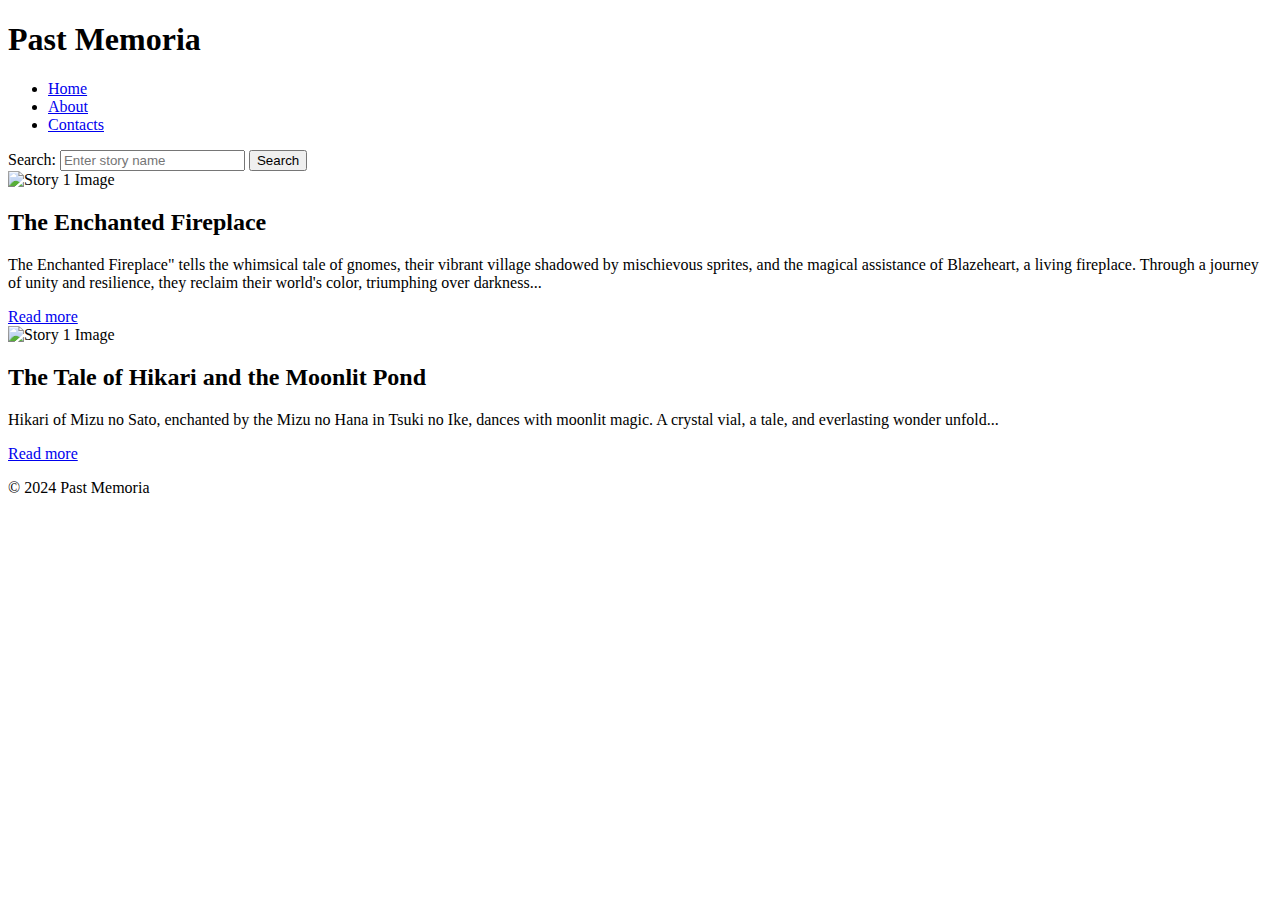
==== index.html @ b81b4483 "new name and moto" ====
<!DOCTYPE html>
<html lang="en">
<head>
    <meta charset="UTF-8">
    <meta name="viewport" content="width=device-width, initial-scale=1.0">
    <title>Past Memoria</title>
    <link rel="stylesheet" href="styles.css">
</head>
<body>
    <header>
        <h1>Past Memoria</h1>
        <nav>
            <ul>
                <li><a href="index.html">Home</a></li>
                <li><a href="Header/about.html">About</a></li>
                <li><a href="Header/contact.html">Contacts</a></li>
            </ul>
        </nav>
    </header>
    <main>
        <section id="search-section">
            <label for="search-input">Search:</label>
            <input type="text" id="search-input" placeholder="Enter story name">
            <button onclick="search()">Search</button>
        </section>
        <section id="stories-section">
            <!-- Sample stories will be displayed here -->
            <article>
                <img src="stories/story1/story1.jpg" alt="Story 1 Image">
                <div class="story-content">
                    <h2>The Enchanted Fireplace</h2>
                    <p>The Enchanted Fireplace" tells the whimsical tale of gnomes, their vibrant village shadowed by mischievous sprites, and the magical assistance of Blazeheart, a living fireplace. Through a journey of unity and resilience, they reclaim their world's color, triumphing over darkness...</p>
                    <a href="stories/story1/story1.html">Read more</a>
                </div>
            </article>
            
            <article>
                <img src="stories/story2/story2.jpg" alt="Story 1 Image">
                <div class="story-content">
                    <h2>The Tale of Hikari and the Moonlit Pond</h2>
                    <p>Hikari of Mizu no Sato, enchanted by the Mizu no Hana in Tsuki no Ike, dances with moonlit magic. A crystal vial, a tale, and everlasting wonder unfold...</p>
                    <a href="stories/story2/story2.html">Read more</a>
                </div>
            </article>           

            <!-- 
            <article>
                <img src="path/to/story-sample-image.jpg" alt="Story Sample Image">
                <div class="story-content">
                    <h2>Story Sample</h2>
                    <p>This is the content of story Sample...</p>
                    <a href="stories/story-sample.html">Leia mais</a>
                </div>
            </article>
            -->
        </section>
    </main>
    <footer>
        <p>&copy; 2024 Past Memoria</p>
    </footer>
    <script src="script.js"></script>
</body>
</html>
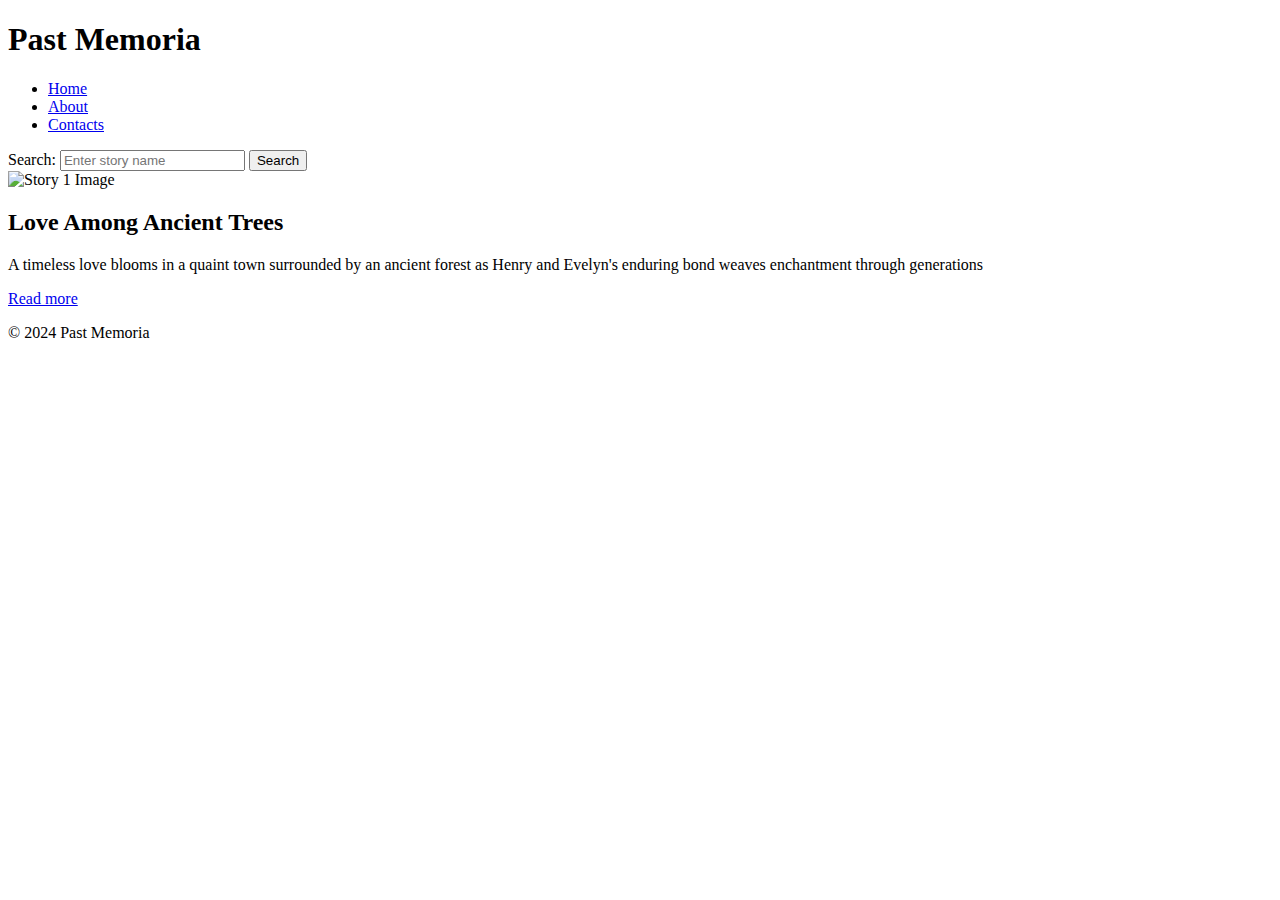
==== commit dd85c00a: "new story" ====
--- a/index.html
+++ b/index.html
@@ -28,20 +28,11 @@
             <article>
                 <img src="stories/story1/story1.jpg" alt="Story 1 Image">
                 <div class="story-content">
-                    <h2>The Enchanted Fireplace</h2>
-                    <p>The Enchanted Fireplace" tells the whimsical tale of gnomes, their vibrant village shadowed by mischievous sprites, and the magical assistance of Blazeheart, a living fireplace. Through a journey of unity and resilience, they reclaim their world's color, triumphing over darkness...</p>
+                    <h2>Love Among Ancient Trees</h2>
+                    <p>A timeless love blooms in a quaint town surrounded by an ancient forest as Henry and Evelyn's enduring bond weaves enchantment through generations</p>
                     <a href="stories/story1/story1.html">Read more</a>
                 </div>
-            </article>
-            
-            <article>
-                <img src="stories/story2/story2.jpg" alt="Story 1 Image">
-                <div class="story-content">
-                    <h2>The Tale of Hikari and the Moonlit Pond</h2>
-                    <p>Hikari of Mizu no Sato, enchanted by the Mizu no Hana in Tsuki no Ike, dances with moonlit magic. A crystal vial, a tale, and everlasting wonder unfold...</p>
-                    <a href="stories/story2/story2.html">Read more</a>
-                </div>
-            </article>           
+            </article>    
 
             <!-- 
             <article>
